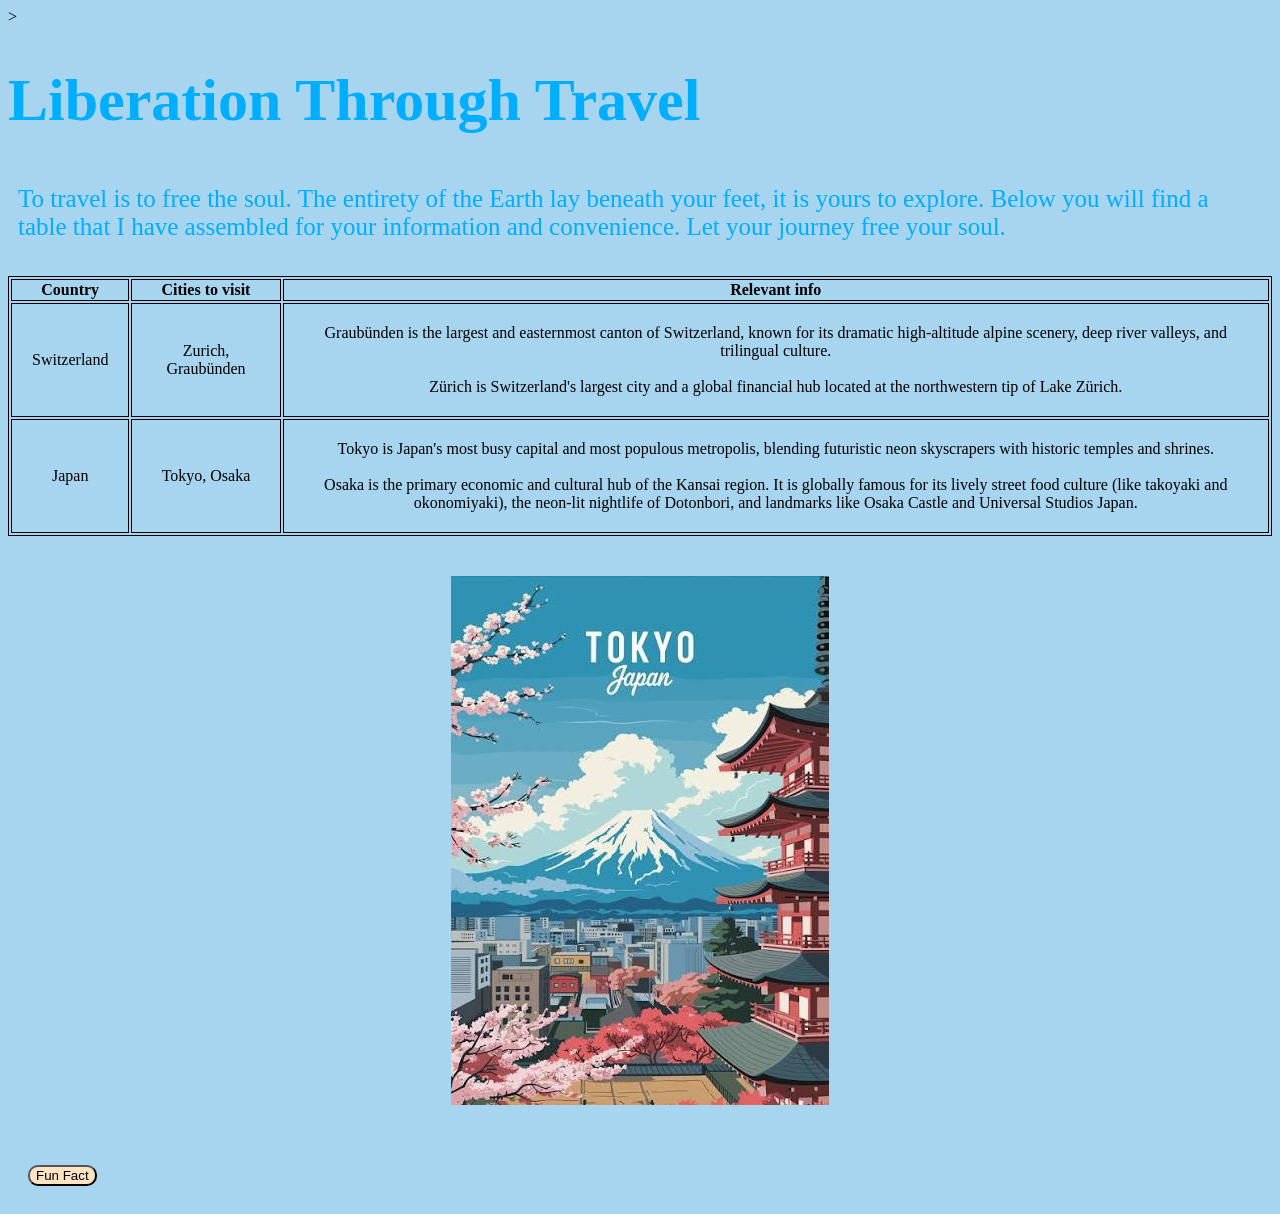
==== index.html @ d7d6cfde "Lab 11 page" ====
<!--Azlan Khan Mehsud, i26-3010, SE-A, Travel Postcard.-->>
<!DOCTYPE html>
<html>
<head>  
<title>Travel Postcard</title>
<link rel="stylesheet" href="styles.css">
</head>
<body>
<h1>Liberation Through Travel</h1>
<p>To travel is to free the soul. The entirety of the Earth lay beneath your feet,
    it is yours to explore. Below you will find a table that I have assembled for your
    information and convenience. Let your journey free your soul.
</p>
<table>
  <tr>
    <th>Country</th>
    <th>Cities to visit</th>
    <th>Relevant info</th>
  </tr>
  <tr>
    <td>Switzerland</td>
    <td>Zurich, Graubünden</td>
    <td>Graubünden is the largest and easternmost canton of Switzerland, known for
        its dramatic high-altitude alpine scenery, deep river valleys, and 
        trilingual culture. <br><br> Zürich is Switzerland's largest city and 
        a global financial hub located at the northwestern tip of Lake Zürich. </td>
  </tr>
  <tr>
    <td>Japan</td>
    <td>Tokyo, Osaka</td>
    <td>Tokyo is Japan's most busy capital and most populous metropolis, blending futuristic 
        neon skyscrapers with historic temples and shrines. <br> <br>
        Osaka is the primary economic and cultural hub of the Kansai region. 
        It is globally famous for its lively street food culture 
        (like takoyaki and okonomiyaki), the neon-lit nightlife of Dotonbori, 
        and landmarks like Osaka Castle and Universal Studios Japan.</td>
  </tr>
</table>
<img src="/images/images.jpg" alt="Japan Poster">
<button type="button">Fun Fact</button>
</body>
</html>
---- styles.css ----
/*Azlan Khan Mehsud, i26-3010, SE-A, Travel Postcard*/
@font-face {
  font-family: 'Switzer';
  src: url('Switzer_Complete/Fonts/OTF/Switzer-Black.otf') format('woff2')
}
body {
    background-color: #a7d4ee;
}
h1 {
    font-size: 60;
    font-family: Switzer;
    color: #00aeff;
}
p {
    font-family: Switzer;
    font-size: 25;
    color: #00aeff;
    padding:10px
}
th {
    font-family: Switzer;
}
td {
        text-align: center;
        padding: 20px; 
        font-family: Switzer;
}
table, th, td {
  border: 1px solid black;
}
button {
    margin-left: auto;
    margin-right: auto;
    background-color: bisque;
    border-radius: 10px;
    margin: 20px;
}
img {
    padding: 40px;
    display: block;
    margin-left: auto;
    margin-right: auto;
}
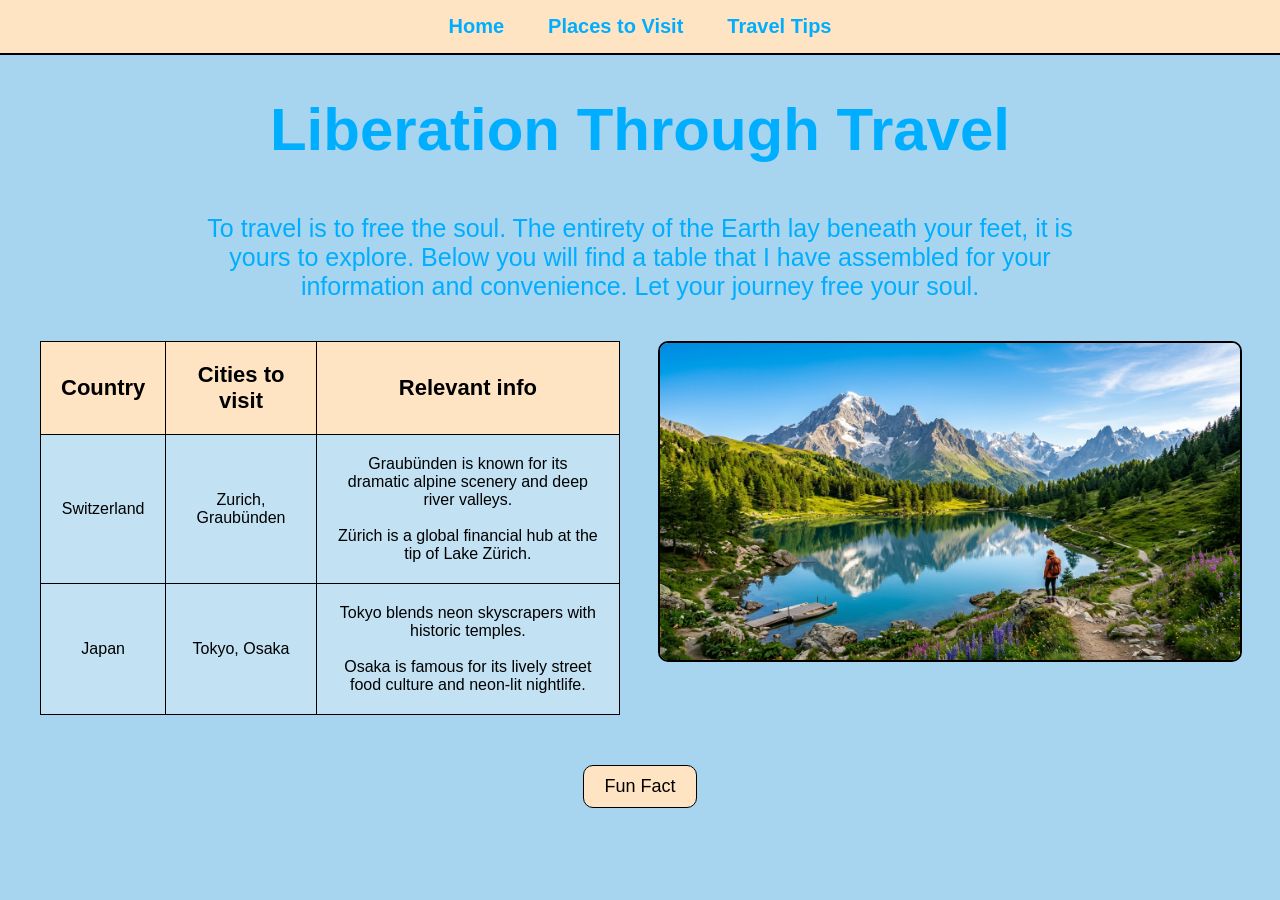
==== commit 1bc3f6bb: "actual non-whitespace code pushed forgot to save before pushing." ====
--- a/index.html
+++ b/index.html
@@ -1,42 +1,55 @@
-<!--Azlan Khan Mehsud, i26-3010, SE-A, Travel Postcard.-->>
+<!--Azlan Khan Mehsud, i26-3010, SE-A, Travel Postcard.-->
 <!DOCTYPE html>
-<html>
+<html lang="en">
 <head>  
-<title>Travel Postcard</title>
-<link rel="stylesheet" href="styles.css">
+    <meta charset="UTF-8">
+    <title>Travel Postcard - Home</title>
+    <link rel="stylesheet" href="styles.css">
 </head>
 <body>
-<h1>Liberation Through Travel</h1>
-<p>To travel is to free the soul. The entirety of the Earth lay beneath your feet,
-    it is yours to explore. Below you will find a table that I have assembled for your
-    information and convenience. Let your journey free your soul.
-</p>
-<table>
-  <tr>
-    <th>Country</th>
-    <th>Cities to visit</th>
-    <th>Relevant info</th>
-  </tr>
-  <tr>
-    <td>Switzerland</td>
-    <td>Zurich, Graubünden</td>
-    <td>Graubünden is the largest and easternmost canton of Switzerland, known for
-        its dramatic high-altitude alpine scenery, deep river valleys, and 
-        trilingual culture. <br><br> Zürich is Switzerland's largest city and 
-        a global financial hub located at the northwestern tip of Lake Zürich. </td>
-  </tr>
-  <tr>
-    <td>Japan</td>
-    <td>Tokyo, Osaka</td>
-    <td>Tokyo is Japan's most busy capital and most populous metropolis, blending futuristic 
-        neon skyscrapers with historic temples and shrines. <br> <br>
-        Osaka is the primary economic and cultural hub of the Kansai region. 
-        It is globally famous for its lively street food culture 
-        (like takoyaki and okonomiyaki), the neon-lit nightlife of Dotonbori, 
-        and landmarks like Osaka Castle and Universal Studios Japan.</td>
-  </tr>
-</table>
-<img src="/images/images.jpg" alt="Japan Poster">
-<button type="button">Fun Fact</button>
+    <nav>
+        <a href="index.html">Home</a>
+        <a href="places.html">Places to Visit</a>
+        <a href="tips.html">Travel Tips</a>
+    </nav>
+
+    <h1>Liberation Through Travel</h1>
+    <p>To travel is to free the soul. The entirety of the Earth lay beneath your feet,
+        it is yours to explore. Below you will find a table that I have assembled for your
+        information and convenience. Let your journey free your soul.
+    </p>
+
+    <div class="home-container">
+        <div class="table-section">
+            <table>
+              <tr>
+                <th>Country</th>
+                <th>Cities to visit</th>
+                <th>Relevant info</th>
+              </tr>
+              <tr>
+                <td>Switzerland</td>
+                <td>Zurich, Graubünden</td>
+                <td>Graubünden is known for its dramatic alpine scenery and deep river valleys.<br><br> 
+                    Zürich is a global financial hub at the tip of Lake Zürich.</td>
+              </tr>
+              <tr>
+                <td>Japan</td>
+                <td>Tokyo, Osaka</td>
+                <td>Tokyo blends neon skyscrapers with historic temples.<br><br>
+                    Osaka is famous for its lively street food culture and neon-lit nightlife.</td>
+              </tr>
+            </table>
+        </div>
+        <div class="image-section">
+            <img src="images/travel-poster.jpg" alt="Scenic Mountain Travel Poster">
+        </div>
+    </div>
+
+    <div class="button-container">
+        <button type="button" id="factBtn">Fun Fact</button>
+    </div>
+
+    <script src="script.js"></script>
 </body>
 </html>
--- a/styles.css
+++ b/styles.css
@@ -1,43 +1,118 @@
 /*Azlan Khan Mehsud, i26-3010, SE-A, Travel Postcard*/
 @font-face {
   font-family: 'Switzer';
-  src: url('Switzer_Complete/Fonts/OTF/Switzer-Black.otf') format('woff2')
+  src: url('Switzer_Complete/Fonts/OTF/Switzer-Black.otf') format('woff2');
 }
 body {
     background-color: #a7d4ee;
+    margin: 0;
+    padding: 0;
 }
+
+/* Navigation Bar */
+nav {
+    background-color: bisque;
+    padding: 15px;
+    text-align: center;
+    border-bottom: 2px solid black;
+}
+nav a {
+    font-family: 'Switzer', sans-serif;
+    font-size: 20px;
+    color: #00aeff;
+    text-decoration: none;
+    margin: 0 20px;
+    font-weight: bold;
+}
+nav a:hover {
+    text-decoration: underline;
+}
+
+/* Typography */
 h1 {
-    font-size: 60;
-    font-family: Switzer;
+    font-size: 60px;
+    font-family: 'Switzer', sans-serif;
     color: #00aeff;
+    text-align: center;
 }
 p {
-    font-family: Switzer;
-    font-size: 25;
+    font-family: 'Switzer', sans-serif;
+    font-size: 25px;
     color: #00aeff;
-    padding:10px
+    padding: 10px 20px;
+    text-align: center;
+    max-width: 900px;
+    margin: 0 auto;
+}
+
+/* Layout for Home Page (Side-by-Side) */
+.home-container {
+    display: flex;
+    justify-content: center;
+    align-items: flex-start;
+    gap: 40px;
+    padding: 30px;
+    max-width: 1200px;
+    margin: 0 auto;
+}
+.table-section {
+    flex: 1;
+}
+.image-section {
+    flex: 1;
+    display: flex;
+    justify-content: center;
+}
+.image-section img {
+    max-width: 100%;
+    height: auto;
+    border-radius: 10px;
+    border: 2px solid black;
+    padding: 0;
+}
+
+/* Tables */
+table {
+    border-collapse: collapse;
+    width: 100%;
+    background-color: rgba(255, 255, 255, 0.3);
+    margin: 0 auto;
+}
+th, td {
+    border: 1px solid black;
+    padding: 20px; 
+    font-family: 'Switzer', sans-serif;
+    text-align: center;
 }
 th {
-    font-family: Switzer;
+    background-color: bisque;
+    font-size: 22px;
 }
-td {
-        text-align: center;
-        padding: 20px; 
-        font-family: Switzer;
-}
-table, th, td {
-  border: 1px solid black;
+
+/* Interactive Elements */
+.button-container {
+    text-align: center;
 }
 button {
-    margin-left: auto;
-    margin-right: auto;
     background-color: bisque;
     border-radius: 10px;
     margin: 20px;
+    padding: 10px 20px;
+    font-family: 'Switzer', sans-serif;
+    font-size: 18px;
+    cursor: pointer;
+    border: 1px solid black;
 }
-img {
-    padding: 40px;
-    display: block;
-    margin-left: auto;
-    margin-right: auto;
+button:hover {
+    background-color: #f5cda1;
+}
+
+/* Lists for Tips Page */
+ul {
+    font-family: 'Switzer', sans-serif;
+    font-size: 22px;
+    color: #00aeff;
+    max-width: 800px;
+    margin: 20px auto;
+    line-height: 1.6;
 }
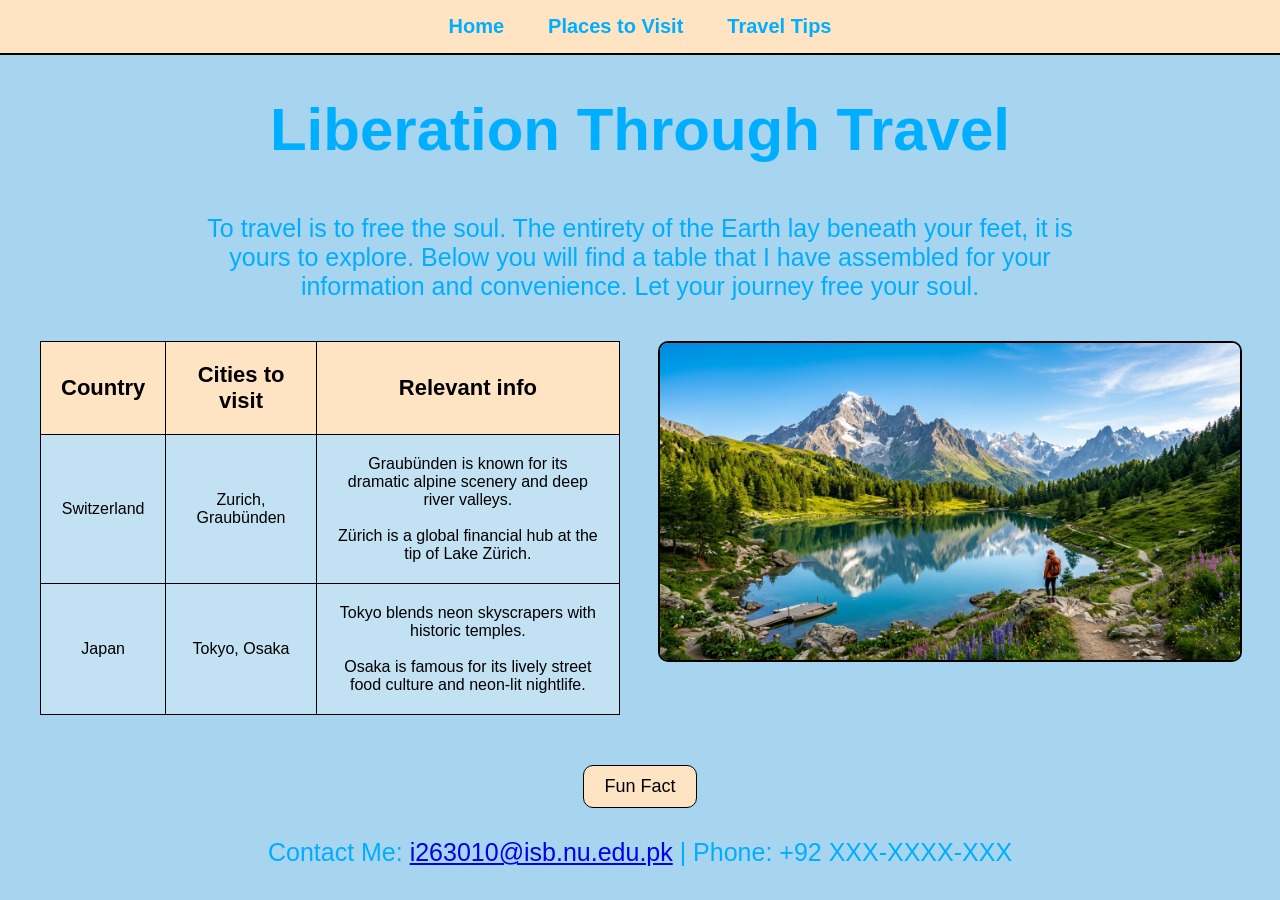
==== commit 45ba2bb5: "Update index.html Added contact info to index.html." ====
--- a/index.html
+++ b/index.html
@@ -50,6 +50,10 @@
         <button type="button" id="factBtn">Fun Fact</button>
     </div>
 
+    <footer>
+        <p>Contact Me: <a href="mailto:i263010@isb.nu.edu.pk">i263010@isb.nu.edu.pk</a> | Phone: +92 XXX-XXXX-XXX</p>
+    </footer>
+
     <script src="script.js"></script>
 </body>
 </html>
